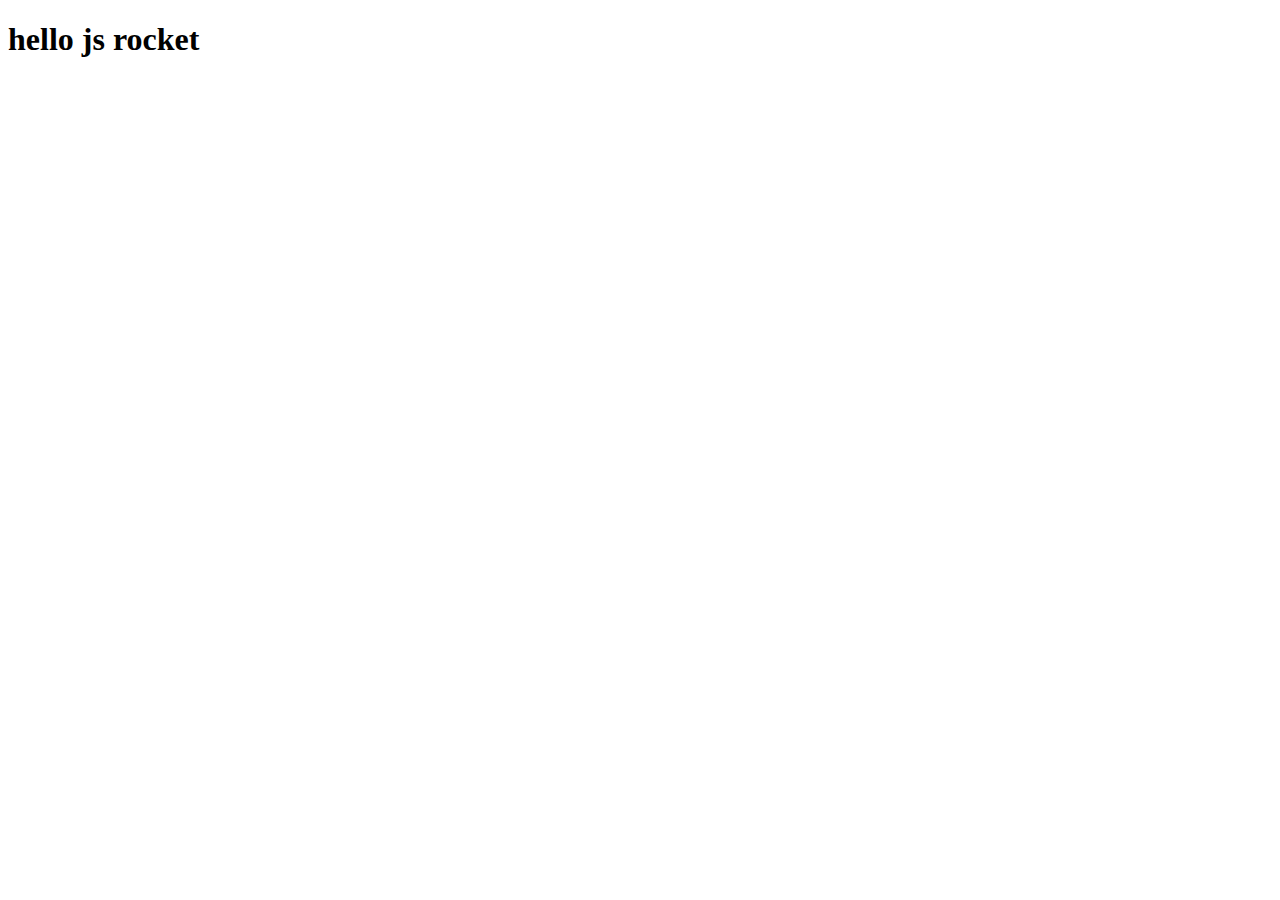
==== index.html @ 6c0e3de3 "added console turn car" ====
<!DOCTYPE html>
<html>
<head>
    <title>JS Rocket</title>
    <script type="text/javascript">
      var car = {
        make: 'VW',
        type: 'Polo',
        color: 'blue',
        isTurnedOn: false,
        numberOfWheels: 4,
        seats: ['seat 1',
                'seat 2',
                'seat 3',
                'seat 4'
              ],
              turnOn: function () {
                this.isTurnedOn = true;
              },
              fly: function () {
                alert('fly');
              },
              switchCar: function (isOn) {
                console.log('turn car '+isOn)
                ;
              if (isOn == true) {
                  this.isTurnedOn = true;
              } else {
                  this.isTurnedOn = false;
              }
          }
      };

        console.log('hello there friends!');
        </script>
        </head>
        <body>
          <h1>hello js rocket</h1>
        </body>
        </html>
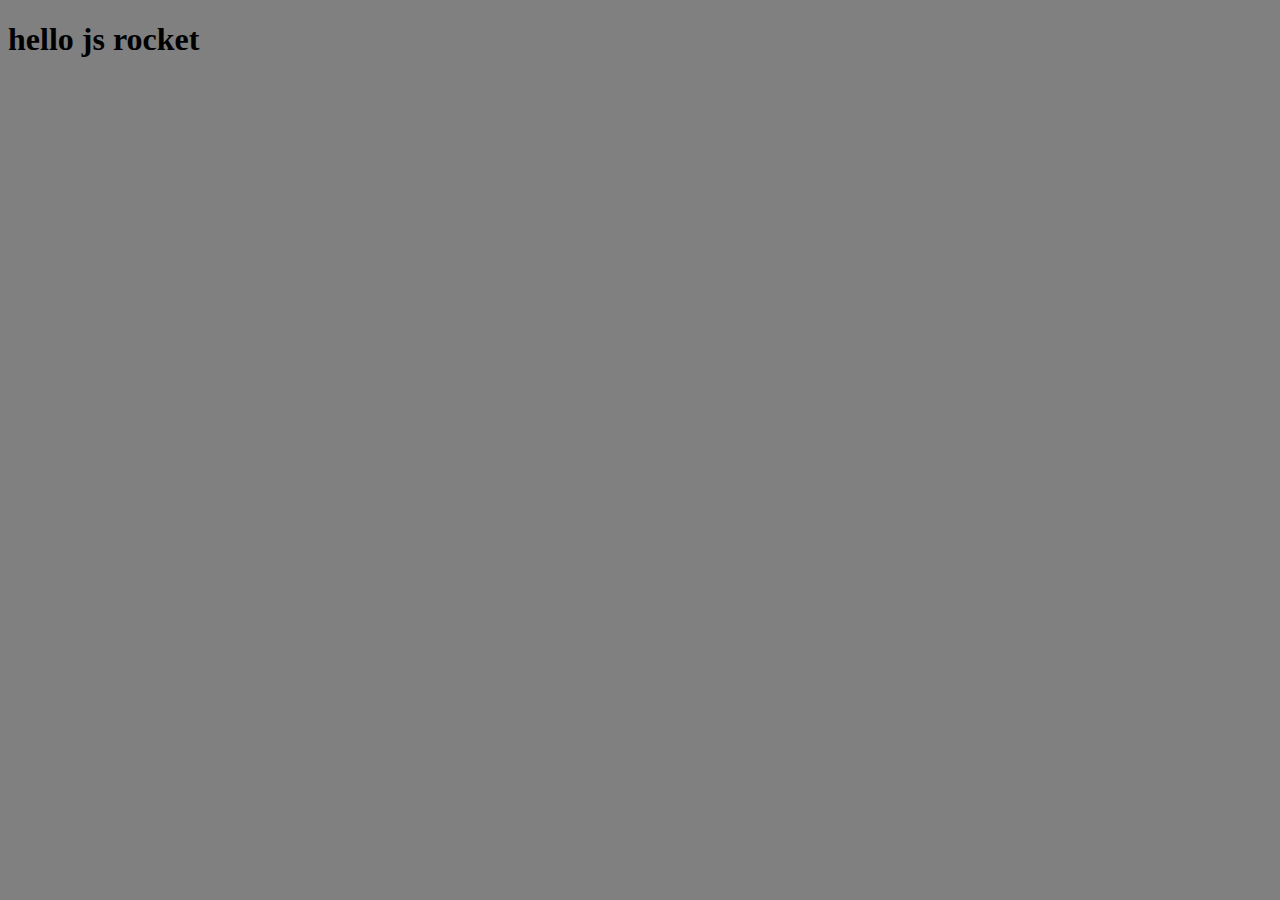
==== commit fe2db288: "linked css to html" ====
--- a/index.html
+++ b/index.html
@@ -2,37 +2,8 @@
 <html>
 <head>
     <title>JS Rocket</title>
-    <script type="text/javascript">
-      var car = {
-        make: 'VW',
-        type: 'Polo',
-        color: 'blue',
-        isTurnedOn: false,
-        numberOfWheels: 4,
-        seats: ['seat 1',
-                'seat 2',
-                'seat 3',
-                'seat 4'
-              ],
-              turnOn: function () {
-                this.isTurnedOn = true;
-              },
-              fly: function () {
-                alert('fly');
-              },
-              switchCar: function (isOn) {
-                console.log('turn car '+isOn)
-                ;
-              if (isOn == true) {
-                  this.isTurnedOn = true;
-              } else {
-                  this.isTurnedOn = false;
-              }
-          }
-      };
-
-        console.log('hello there friends!');
-        </script>
+    <script type="text/javascript" src="js/script.js"></script>
+    <link rel="stylesheet" type="text/css" href="css/style.css">
         </head>
         <body>
           <h1>hello js rocket</h1>
--- a/css/style.css
+++ b/css/style.css
@@ -0,0 +1,3 @@
+body{
+  background-color: grey;
+}
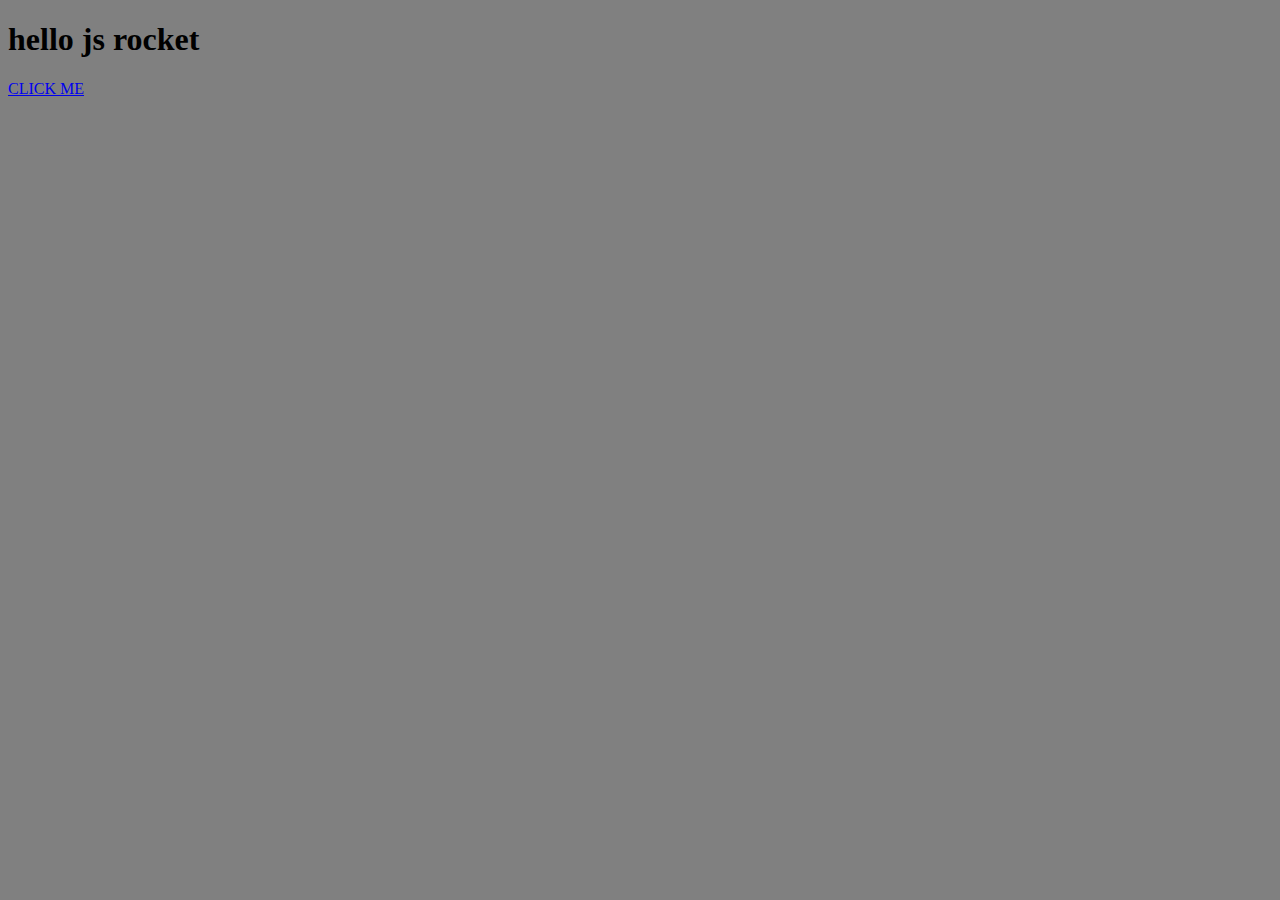
==== commit dc524777: "added click me" ====
--- a/index.html
+++ b/index.html
@@ -7,5 +7,6 @@
         </head>
         <body>
           <h1>hello js rocket</h1>
+          <a href="#">CLICK ME</a>
         </body>
         </html>
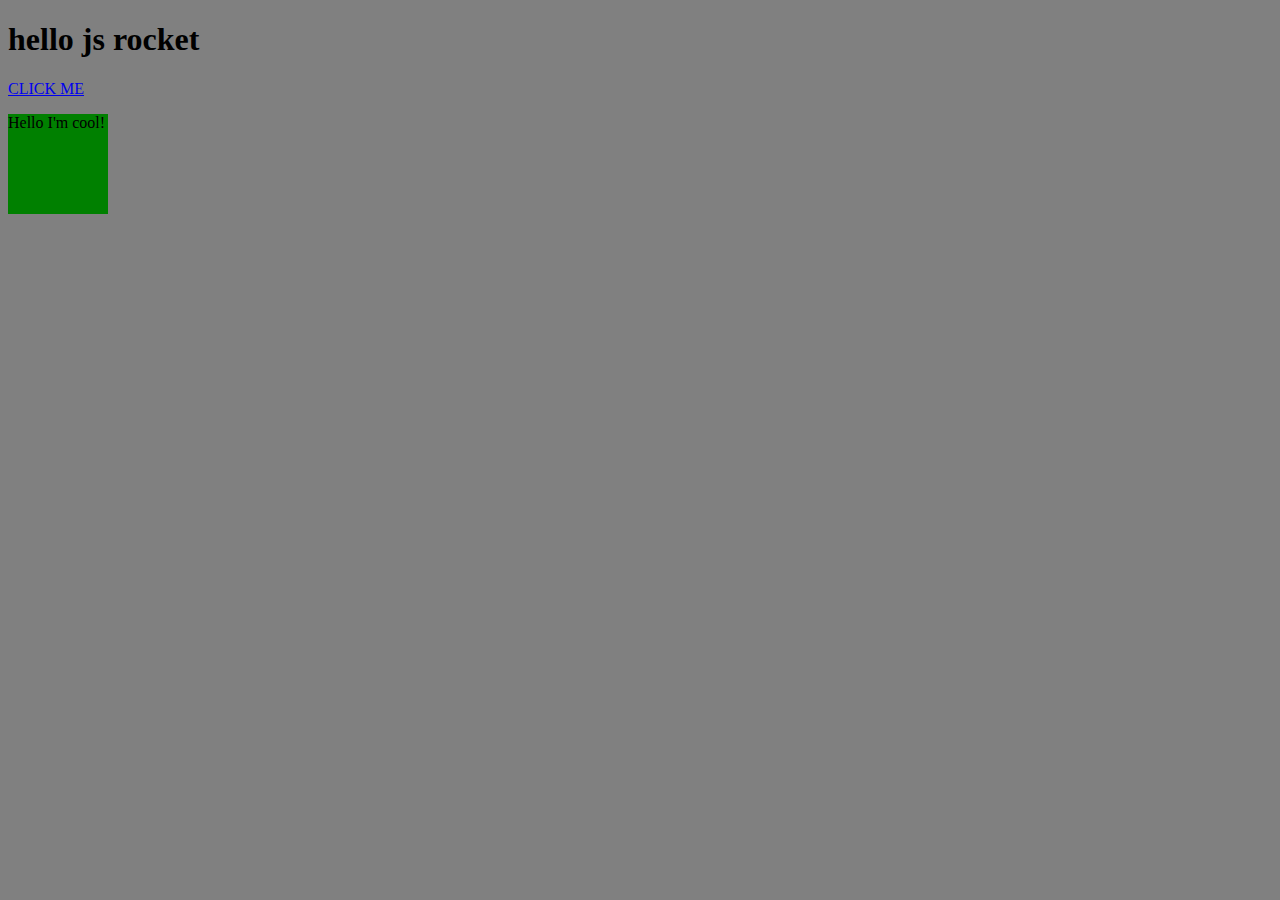
==== commit 5e422cf5: "changed stuff" ====
--- a/index.html
+++ b/index.html
@@ -7,6 +7,10 @@
         </head>
         <body>
           <h1>hello js rocket</h1>
-          <a href="#">CLICK ME</a>
+          <a href="#" onclick="doCoolStuff();">CLICK ME</a>
+
+          <div class="cool" id="cool">
+            <p>Hello I'm cool!</p>
+            </div>
         </body>
         </html>
--- a/css/style.css
+++ b/css/style.css
@@ -1,3 +1,14 @@
 body{
   background-color: grey;
 }
+
+.cool{
+  width: 100px;
+  height:100px;
+  background-color: green;
+  transition: background-color 2s;
+}
+
+.cool.red{
+  background-color: red;
+}
